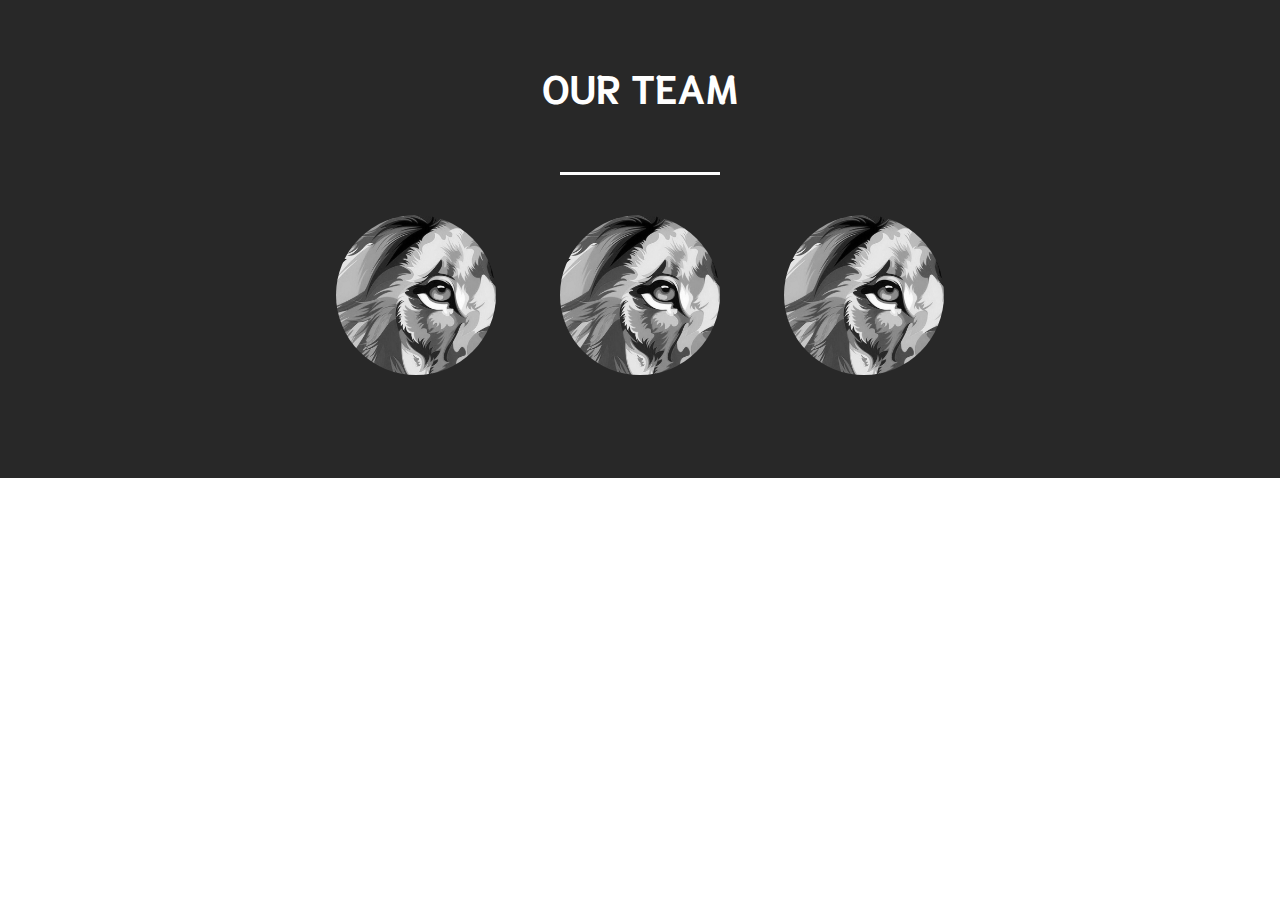
==== About/index.html @ 7798d4e2 "AboutUs" ====
<!DOCTYPE html>
<html>
<head>
    <meta charset="utf-8" />
    <meta http-equiv="X-UA-Compatible" content="IE=edge">
    <title>About Us</title>
    <meta name="viewport" content="width=device-width, initial-scale=1">
    <link href="https://fonts.googleapis.com/css?family=Niramit" rel="stylesheet">
    <link rel="stylesheet" type="text/css" media="screen" href="estilos.css" />
    <script src="index.js"></script>
</head>
<body>
    <div class="team-section">
        <h1>Our Team</h1>
        <span class="border"></span>
        <div class="ps">
            <a href="#p1"><img src="picture.jpg" alt=""></a>
            <a href="#p2"><img src="picture.jpg" alt=""></a>
            <a href="#p3"><img src="picture.jpg" alt=""></a> 
        </div>
        <div class="section" id="p1">
            <span class="name"> Martin Alegre</span>
        <span class="border"></span>
        <p>
            orem Ipsum is simply dummy text of the printing and typesetting industry. Lorem Ipsum has been the industry's standard
            dummy text ever since the 1500s
        </p>
        </div>
        <div class="section" id="p2">
            <span class="name"> Martin Hilsenrat</span>
            <span class="border"></span>
            <p>
            when an unknown printer took a galley of type and scrambled it to make a type specimen book. It has survived not only
            five centuries,
            </p>
        </div>
        <div class="section" id="p3">
            <span class="name"> Guido Steynberg</span>
            <span class="border"></span>
            <p>
                but also the leap into electronic typesetting, remaining essentially unchanged. It was popularised in the 1960s with
                the release of Letraset sheets containing Lorem Ipsum passages,
            </p>
        </div>
    </div>
</body>
</html>
---- About/estilos.css ----
*{
    margin: 0;
    padding: 0;
    font-family: 'Niramit', sans-serif;
}

.team-section{
    overflow: hidden;
    text-align: center;
    padding: 60px;
     background: #282828;
}
.team-section h1{
    text-transform: uppercase;
    margin-bottom: 60px;
    color: white;
    font-size: 40px;

}

.border{
    display: block;
    margin: auto;
    width: 160px;
    height: 3px;
    background: white;
    margin-bottom: 40px;
}

.ps{
    margin-bottom: 40px;
}

.ps a{
    display: inline-block;
    margin: 0 30px;
width: 160px;
height: 160px;
overflow: hidden;
border-radius: 50%;
}

.ps a img{
    width: 100%;
    filter: grayscale();
    transition: .4s all;
}

.ps a:hover>img{
filter: none;
}

.section{
    width: 600px;
    margin: auto;
    font-size: 20px;
    color: white;
    text-align: justify;
    height: 0;
    overflow: hidden;

}

.section:target{
    height: auto;
    
}

.name{
    display: block;
    margin-bottom: 30px;
    text-align: center;
    text-transform: uppercase;
    font-size: 22px;

}
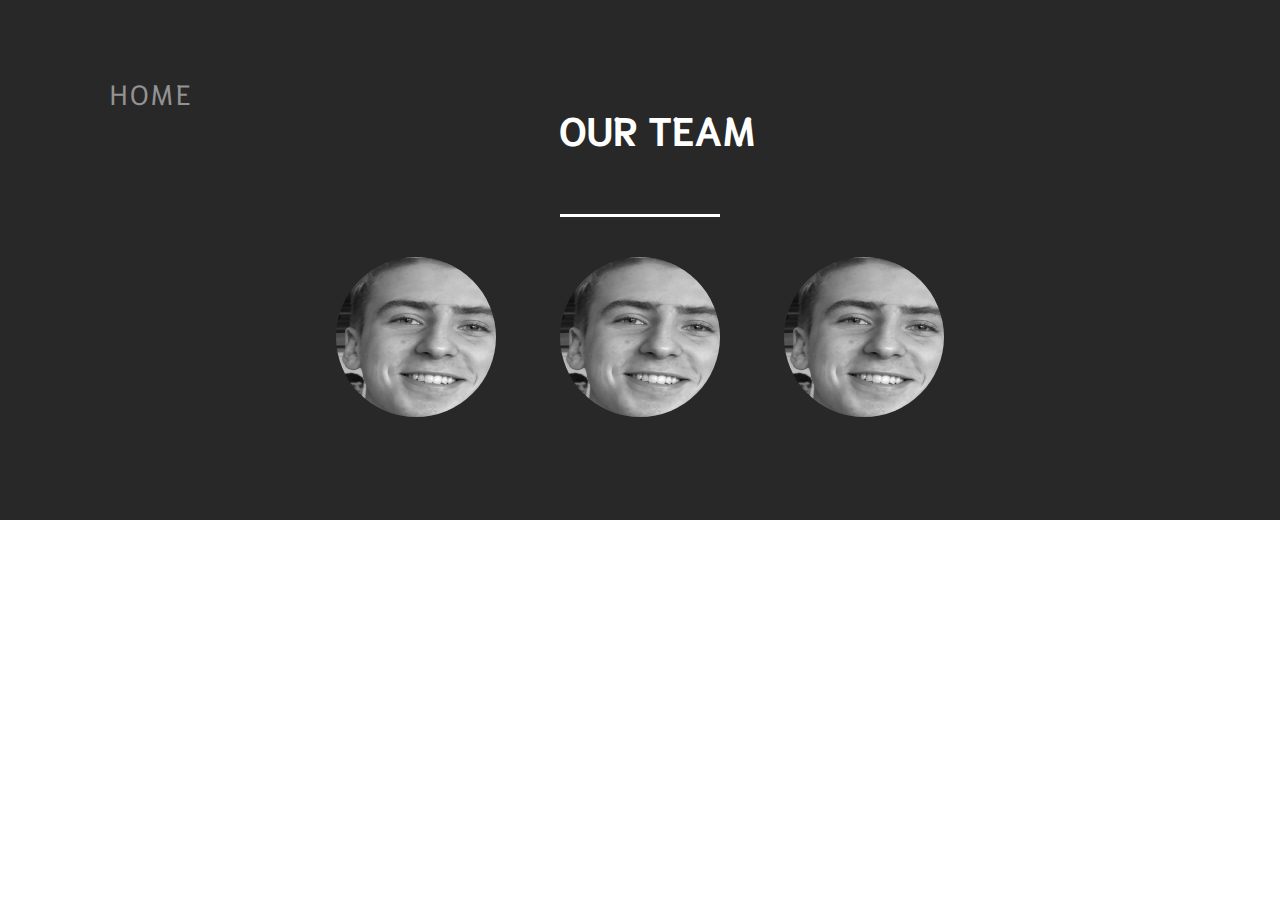
==== commit b1421332: "wer" ====
--- a/About/index.html
+++ b/About/index.html
@@ -11,7 +11,14 @@
 </head>
 <body>
     <div class="team-section">
-        <h1>Our Team</h1>
+        <div class="nav">
+            <ul>
+                <li><a href="../index.html">HOME</a></li>
+            </ul>
+        </div>
+        <br>
+        <br>
+        <h1 class="title">Our Team</h1>
         <span class="border"></span>
         <div class="ps">
             <a href="#p1"><img src="picture.jpg" alt=""></a>
--- a/About/estilos.css
+++ b/About/estilos.css
@@ -8,7 +8,7 @@
     overflow: hidden;
     text-align: center;
     padding: 60px;
-     background: #282828;
+     background: #282828;   
 }
 .team-section h1{
     text-transform: uppercase;
@@ -65,7 +65,9 @@
     height: auto;
     
 }
-
+.title{
+    margin-right: 13%;
+}
 .name{
     display: block;
     margin-bottom: 30px;
@@ -73,4 +75,56 @@
     text-transform: uppercase;
     font-size: 22px;
 
-}+}
+.nav{
+}
+.nav *{
+    box-sizing: border-box;
+    transition: all 0.35s ease;
+}
+
+.nav li{
+    display: inline-block;
+    list-style: outside none none;
+    margin:.5em 1em;
+    padding: 0;
+    font-size: 28px;
+    float: left;
+    letter-spacing: 3px;
+}
+.nav a{
+    padding: .5em 0.8em;
+    color: rgba(255, 255, 255, 0.5);
+    position: relative;
+    text-decoration: none;
+}
+.nav a:before,
+.nav a:after{
+    height: 14px;
+    width: 14px;
+    position: absolute;
+    content: '';
+    transition: all 0.35s ease;
+    opacity: 0;
+}
+
+.nav a:before{
+    right: 0;
+    top: 0;
+    border-right: 3px solid white;
+    border-top: 3px solid white;
+    transform:translate(-100%, 50%);
+}
+
+.nav a:after{
+    left: 0;
+    bottom: 0;
+    border-left: 3px solid white;
+    border-bottom: 3px solid white;
+    transform: translate(100%, -50%);
+}
+a:hover:before,
+a:hover:after{
+transform: translate(0%, 0%);
+opacity: 1;
+} 